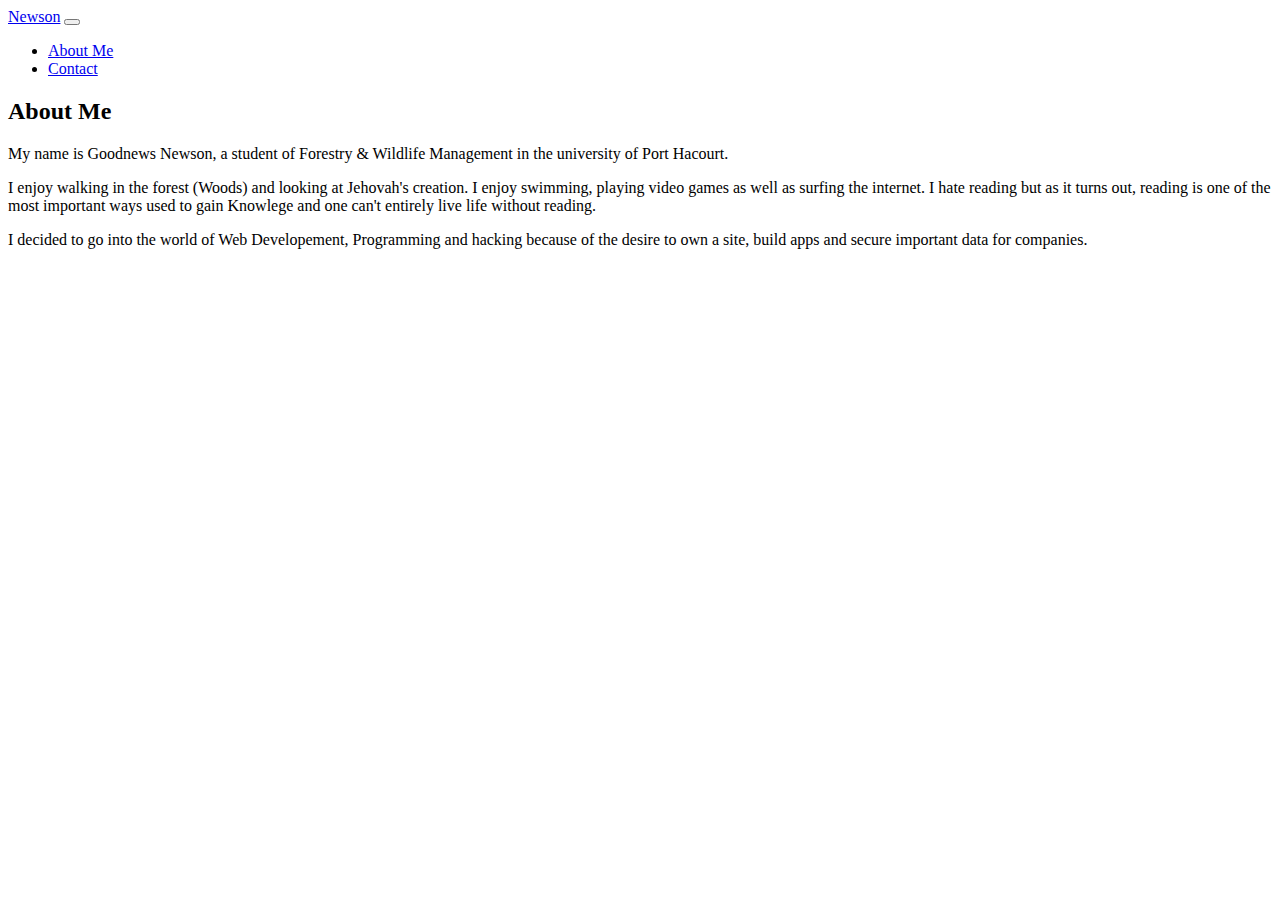
==== about-me.html @ b68dfeb6 "Add files via upload" ====
<!DOCTYPE html>
<html lang="en" dir="ltr">

<head>
  <meta charset="utf-8">
  <title>About Me</title>
  <!-- google fonts -->
  <link href="https://fonts.googleapis.com/css2?family=Merriweather&family=Montserrat:wght@200&family=Sacramento&display=swap" rel="stylesheet">
  <!-- CSS only -->
  <link href="https://cdn.jsdelivr.net/npm/bootstrap@5.1.3/dist/css/bootstrap.min.css" rel="stylesheet" integrity="sha384-1BmE4kWBq78iYhFldvKuhfTAU6auU8tT94WrHftjDbrCEXSU1oBoqyl2QvZ6jIW3" crossorigin="anonymous">
  <!-- JavaScript Bundle with Popper -->
  <script src="https://cdn.jsdelivr.net/npm/bootstrap@5.1.3/dist/js/bootstrap.bundle.min.js" integrity="sha384-ka7Sk0Gln4gmtz2MlQnikT1wXgYsOg+OMhuP+IlRH9sENBO0LRn5q+8nbTov4+1p" crossorigin="anonymous"></script>

  <link rel="stylesheet" href="css/styles.css">
</head>

<body id="Myself">


  <section id="">

    <div class="container-fluid">



      <!-- Nav Bar -->
      <nav class="navbar navbar-expand-lg navbar-light">
        <a class="navbar-brand" href="#">Newson</a>
        <button class="navbar-toggler" type="button" data-bs-toggle="collapse" data-bs-target="#navbarSupportedContent" aria-controls="navbarSupportedContent" aria-expanded="false" aria-label="Toggle navigation">
          <span class="navbar-toggler-icon"></span>
        </button>
        <div class="collapse navbar-collapse" id="navbarSupportedContent">
          <ul class="navbar-nav ms-auto">
            <li class="nav-item">
              <a class="nav-link" href="about-me.html">About Me</a>
            </li>
            <li class="nav-item">
              <a class="nav-link" href="index.html#bottom">Contact</a>
            </li>
          </ul>
        </div>
      </nav>
  </section>

  <section>
    <div class="Container-fluid">
      <div class="">
        <h2 class="me">About Me</h2>
        <p>My name is Goodnews Newson, a student of Forestry & Wildlife Management in the university of Port Hacourt.</p>
      </div>

      <div class="hobbies">

        <p>I enjoy walking in the forest (Woods) and looking at Jehovah's creation. I enjoy swimming, playing video games as well as surfing the internet. I hate reading but as it turns out, reading is one of the most important ways used to gain
          Knowlege and one can't entirely live life without reading.</p>
        <p>I decided to go into the world of Web Developement, Programming and hacking because of the desire to own a site, build apps and secure important data for companies.</p>

      </div>

    </div>

  </section>

</body>

</html>
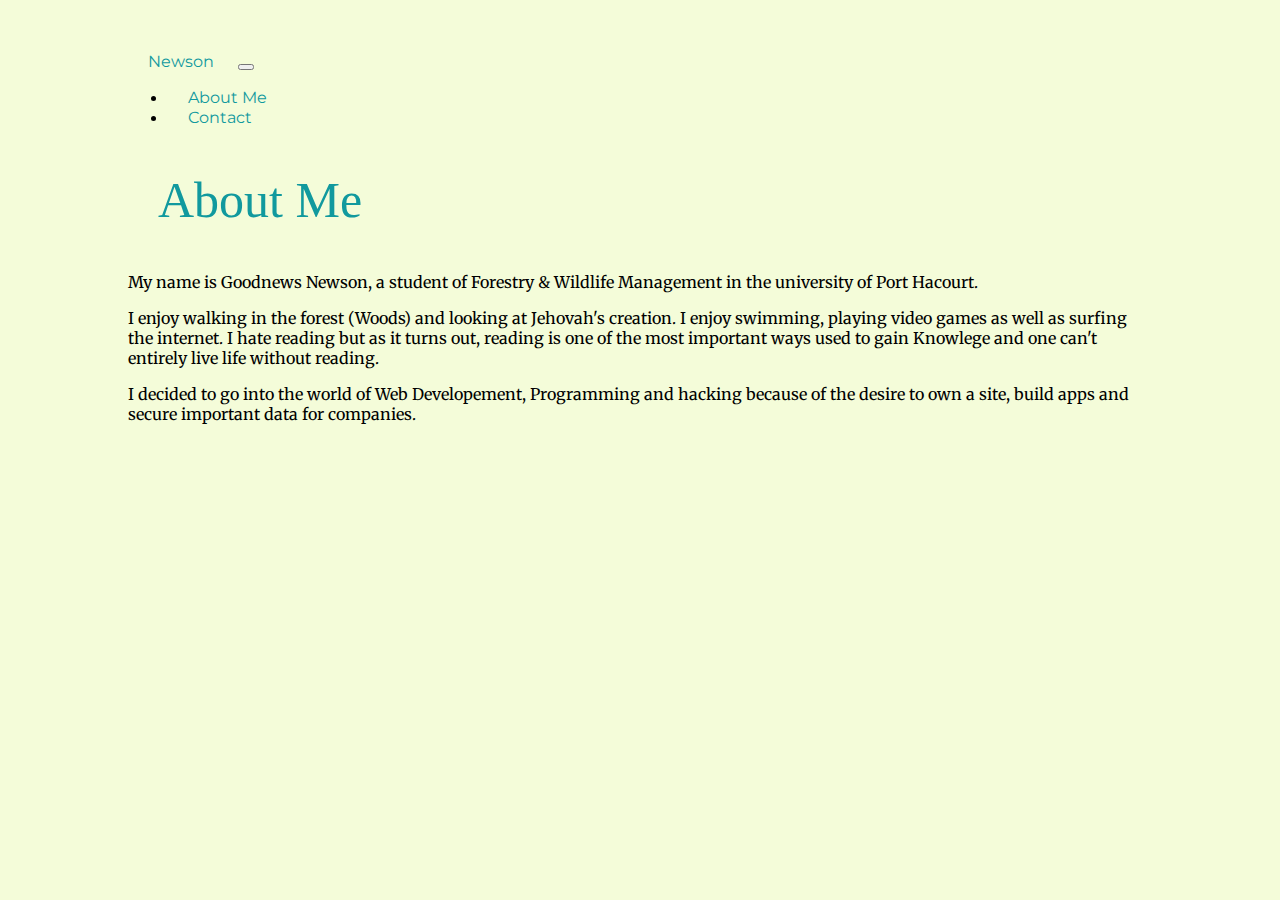
==== commit 42536b34: "Update about-me.html" ====
--- a/about-me.html
+++ b/about-me.html
@@ -11,7 +11,7 @@
   <!-- JavaScript Bundle with Popper -->
   <script src="https://cdn.jsdelivr.net/npm/bootstrap@5.1.3/dist/js/bootstrap.bundle.min.js" integrity="sha384-ka7Sk0Gln4gmtz2MlQnikT1wXgYsOg+OMhuP+IlRH9sENBO0LRn5q+8nbTov4+1p" crossorigin="anonymous"></script>
 
-  <link rel="stylesheet" href="css/styles.css">
+  <link rel="stylesheet" href="styles.css">
 </head>
 
 <body id="Myself">
--- a/styles.css
+++ b/styles.css
@@ -0,0 +1,128 @@
+body {
+  margin: 0;
+  text-align: center;
+  font-family: 'Merriweather', serif;
+}
+
+h1 {
+  font-size: 562.5%;
+  line-height: 2px;
+  margin: 50px auto 0 auto;
+  font-family: 'Sacramento', cursive;
+}
+
+h2 {
+  color: #00B4D8;
+  font-family: 'Montserrat', sans-serif;
+  font-weight: normal;
+  font-size: 2.5rem;
+  padding: 30px;
+}
+
+h3 {
+  color: #11999E;
+  font-family: 'Montserrat-bold', sans-serif;
+}
+
+
+#title {
+  background-color: #90E0EF;
+  position: relative;
+  padding-top: 30px;
+}
+
+
+.sun {
+  position: absolute;
+  right: 50px;
+  bottom: 250px;
+  width: 20%;
+}
+
+.cloud {
+  position: absolute;
+  left: 100px;
+  bottom: 300px;
+  width: 20%;
+}
+
+/* middle section */
+#middle {
+  line-height: 2;
+  background-color: #F4FCD9;
+}
+
+.profile {
+  width: 20%;
+  margin-top: 30px;
+}
+
+.skill-row {
+  width: 50%;
+  margin: 100px auto 100px auto;
+  text-align: left;
+  line-height: 2;
+}
+
+.desktop {
+  width: 25%;
+  float: left;
+  margin: 30px;
+}
+
+.hacker {
+  width: 25%;
+  float: right;
+  margin: 30px;
+}
+
+.lion {
+  width: 25%;
+  float: left;
+  margin: 30px;
+}
+
+.bottom-container {
+  background-color: #CAF0F8;
+  padding: 50px 0 20px;
+}
+
+.footer-link {
+  color: #00B4D8;
+}
+
+a {
+  color: #11999E;
+  font-family: 'Montserrat', sans-serif;
+  margin: 10px 20px;
+  text-decoration: none;
+}
+
+.copyright {
+  color: white;
+}
+
+a:hover {
+  color: #EAF6F6;
+}
+
+#bottom {
+  background-color:
+  text-align: center;
+}
+
+/* about-me section */
+
+.me {
+  font-size: 50px;
+  font-family: "Montserrat-bold";
+  line-height: 2px;
+  text-align: left;
+  color: #11999E;
+}
+
+#Myself {
+  background-color:  #F4FCD9;
+  text-align: left;
+  padding: 4% 10%;
+}
